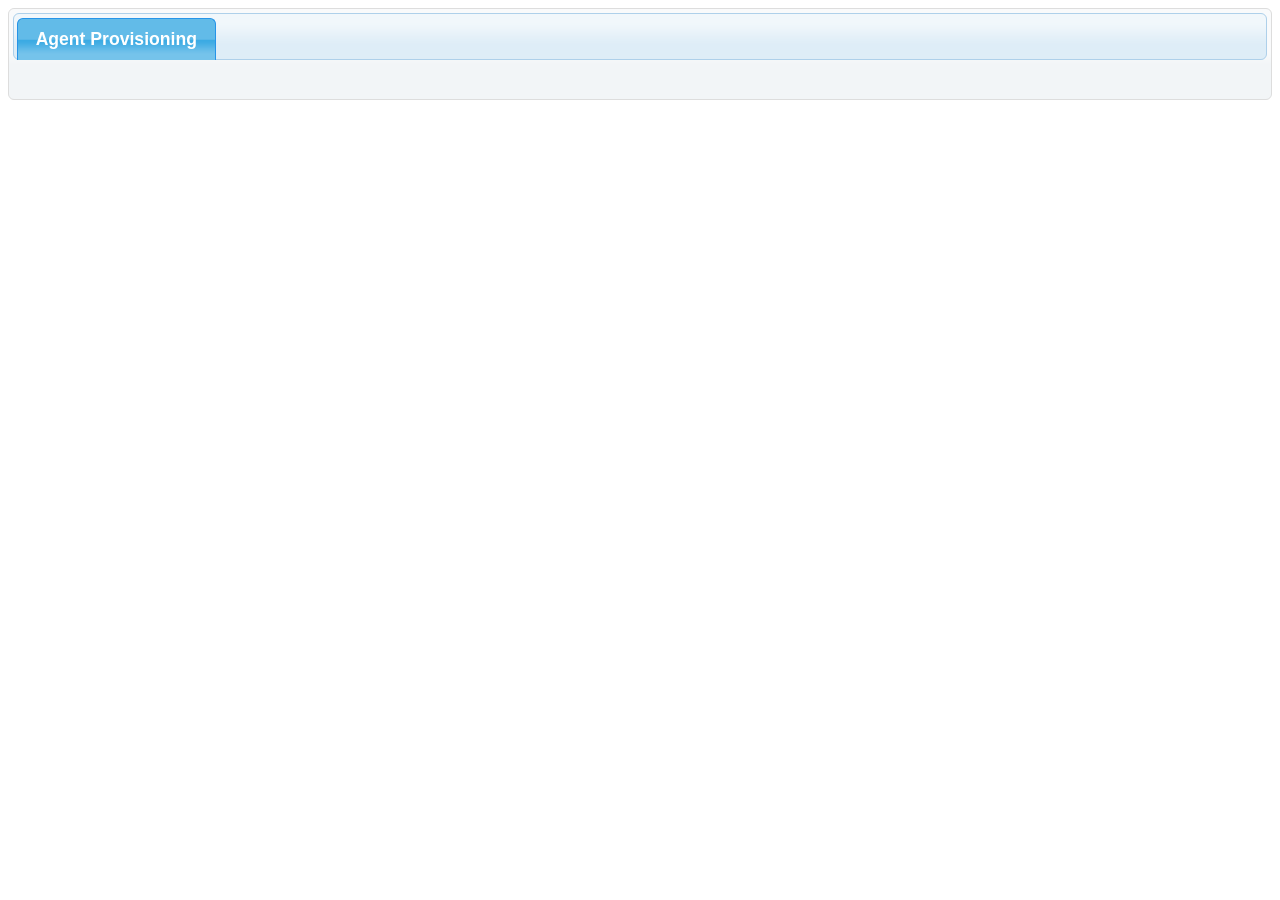
==== client/war/AgentProv.html @ a6c3bcc1 "initial commit" ====
<!doctype html>
<html>
  <head>
    <meta http-equiv="content-type" content="text/html; charset=UTF-8">
    <link type="text/css" rel="stylesheet" href="Biosim.css">
    <link type="text/css" rel="stylesheet" href="css/cupertino/jquery-ui-1.8.16.custom.css">
    <title>Agent Services Personal Information Editor</title>
    <script type="text/javascript" src="biosim/biosim.nocache.js"></script>
    <script type="text/javascript" src="scripts/jquery-1.6.2.min.js"></script>
    <script type="text/javascript" src="scripts/jquery-ui-1.8.16.custom.min.js"></script>
    <script type="text/javascript">
		    $(function(){
		        $('#tabs').tabs();
		        $(window).resize(fitWindow).resize();
		    });
		    function getWindowHeight() {
		        var myHeight = 0;
		        if( typeof( window.innerWidth ) == 'number' ) {
		            //Non-IE
		            myHeight = window.innerHeight;
		        } else if( document.documentElement && ( document.documentElement.clientWidth || document.documentElement.clientHeight ) ) {
		            //IE 6+ in 'standards compliant mode'
		            myHeight = document.documentElement.clientHeight;
		        } else if( document.body && ( document.body.clientWidth || document.body.clientHeight ) ) {
		            //IE 4 compatible
		            myHeight = document.body.clientHeight;
		        }
		        return myHeight;
		    }
		    
            function fitWindow() {
                var minDivHeight = getWindowHeight() - 100;
                var divs = $('.windowHeight');
                for( var i = 0; i < divs.length; i++) {
             		var div = $(divs[i]).height(minDivHeight).css("max-height", minDivHeight).css("min-height", minDivHeight);
                };
                fitContentSection();
            }
            
            function fitContentSection() {
            	var contentSection = $('#contents');
            	var tabNavigation = contentSection.find(".ui-tabs-nav");
            	var tabContent = contentSection.find(".tabContent").children();
            	var availableHeight = contentSection.height() - tabNavigation.height() - 25;
            	
         		var fixedHeightChildren = tabContent.children('.fixedHeight').each(function() {
         			availableHeight -= $(this).height();
         		});
         		var otherChildren = tabContent.children(":not(.fixedHeight)");
         		availableHeight = availableHeight /otherChildren.length;
         		otherChildren.each(function() {
         			$(this).height(availableHeight).css("max-height", availableHeight).css("min-height", availableHeight).css("overflow", "auto");
         		});
            }
    </script>
  </head>
  <body>
    <iframe src="javascript:''" id="__gwt_historyFrame" tabIndex='-1' style="position:absolute;width:0;height:0;border:0"></iframe>
    <noscript>
      <div style="width: 22em; position: absolute; left: 50%; margin-left: -11em; color: red; background-color: white; border: 1px solid red; padding: 4px; font-family: sans-serif">
        Your web browser must have JavaScript enabled
        in order for this application to display correctly.
      </div>
    </noscript>
    <div id="tabs">
		<ul>
            <li><a href="#agentProvisioningTab">Agent Provisioning</a></li>
		</ul>
        <div id="agentProvisioningTab">
            <div class="container"></div>
        </div>
	</div>
	
</body>
</html>
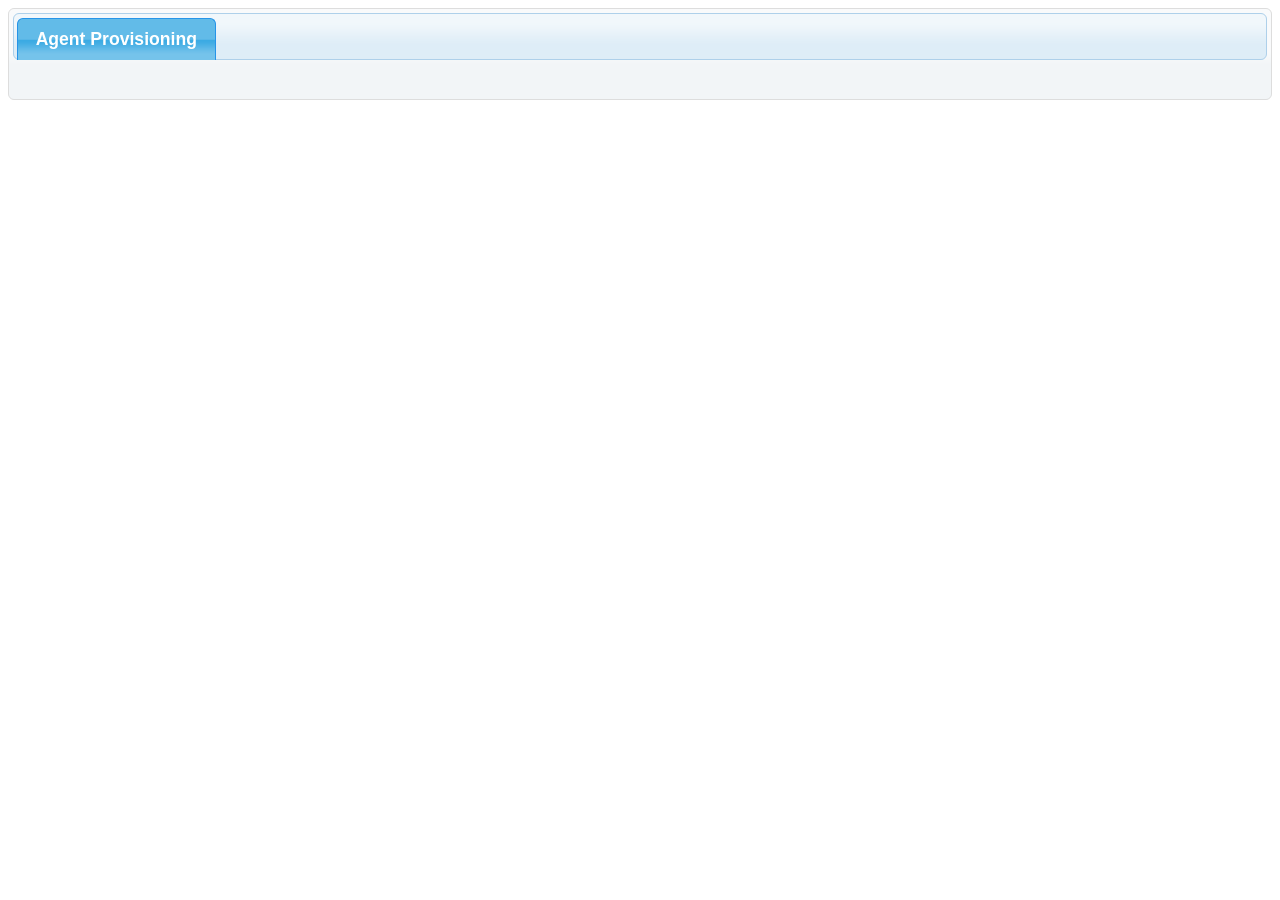
==== commit 5d1660db: "Added new method DialogHelper.alert Removed Agent Provisioning Tab from Biosim.html Re-titled html p" ====
--- a/client/war/AgentProv.html
+++ b/client/war/AgentProv.html
@@ -4,7 +4,7 @@
     <meta http-equiv="content-type" content="text/html; charset=UTF-8">
     <link type="text/css" rel="stylesheet" href="Biosim.css">
     <link type="text/css" rel="stylesheet" href="css/cupertino/jquery-ui-1.8.16.custom.css">
-    <title>Agent Services Personal Information Editor</title>
+    <title>Agent Services | Agent Provisioning</title>
     <script type="text/javascript" src="biosim/biosim.nocache.js"></script>
     <script type="text/javascript" src="scripts/jquery-1.6.2.min.js"></script>
     <script type="text/javascript" src="scripts/jquery-ui-1.8.16.custom.min.js"></script>
--- a/client/war/Biosim.css
+++ b/client/war/Biosim.css
@@ -0,0 +1,161 @@
+/** Add css rules here for your application. */
+html,body {
+	min-width: 1000px;
+	min-height: 100%;
+	overflow: auto;
+}
+
+.sendButton {
+	display: block;
+	font-size: 16pt;
+}
+
+/** Most GWT widgets already have a style name defined */
+.gwt-DialogBox {
+	width: 400px;
+}
+
+.connectionIcon {
+	margin: 5px;
+}
+
+.connectionIconDragging {
+	background-color: red;
+}
+
+.connectionSelected {
+	background-color: blue;
+}
+
+.dialogVPanel {
+	margin: 5px;
+}
+
+.serverResponseLabelError {
+	color: red;
+}
+
+.windowHeight {
+	min-height: 100%;
+	height: 100%;
+	overflow: auto;
+}
+
+.biosimbox {
+	margin: 8px 10px;
+	/* padding: .3em .45em; */
+	background-image: url("../images/drag_background.png"); 
+	background-repeat: repeat-y;
+}
+
+.biosimbox img {
+	padding: 0;
+	margin-top: 10px;
+	margin-bottom: 6px;
+	margin-left: 5px;
+}
+
+.biosimbox td {
+	vertical-align: middle;
+}
+
+.gwt-TabPanelBottom {
+	border: none !important;
+	overflow: auto !important;
+}
+
+.fleft {
+	float: left;
+}
+
+.fright {
+	float: right;
+}
+
+.clearBoth {
+	clear: both;
+}
+
+.tabBar-tab {
+	padding: .5em 1em .5em 1em;
+	margin: 0 .2em 0px 0;
+	float:left;
+	cursor: default;
+}
+
+.tabFilterBar {
+	min-height: 100px;
+    padding: 2px 3px;
+}
+
+.tabFilterBar-filter {
+	float:left;
+	cursor: move;
+	margin-right: .2em;
+	padding: 4px 6px;
+}
+
+.TooltipPopup {
+	 background-color: white;
+	 border: 1px solid black;
+   min-height: 10px;
+   min-width: 10px;
+   max-height: 400px;
+   max-width: 400px;
+}
+
+.titledBorderDiv {
+}
+
+.titledBorderDivTitle {
+    float: left; z-index: 1000; margin-top: -10px; margin-left: 20px; padding: 0; background-color: white;
+}
+
+/* .Biosim-DragHandle {
+	float:left; width: 20px; min-width: 20px; background-image: url("../images/drag_background.png") !important; 
+	background-repeat: repeat; border-right: 1px solid black; min-height: 100%;
+} */
+
+/** Set ids using widget.getElement().setId("idOfElement") */
+#closeButton {
+	margin: 15px 6px 6px;
+}
+
+#tags .biosimbox {
+	display: table-cell;
+}
+
+/* Popup menu */
+.biosim-popup-menu {
+	
+}
+.biosim-popup-menu-item {
+    width: 100% !important;
+    text-align: left !important;
+    padding: 2px !important;
+    border: none !important;
+}
+
+.biosim-popup-menu-item:hover {
+	background: #2779AA;
+	color: white;
+}
+
+.filter-bar {
+	position: absolute;
+	bottom: .3em;
+	right: .5em;
+	padding: .5em;
+}
+
+.filter-bar-button {
+	padding: 3px 5px !important;
+	margin-right: 4px !important;
+}
+
+.node-icon {
+	border: 1px solid #dddddd;
+	border-radius: 3px;
+	height: 42px;
+	width: 42px;
+}
